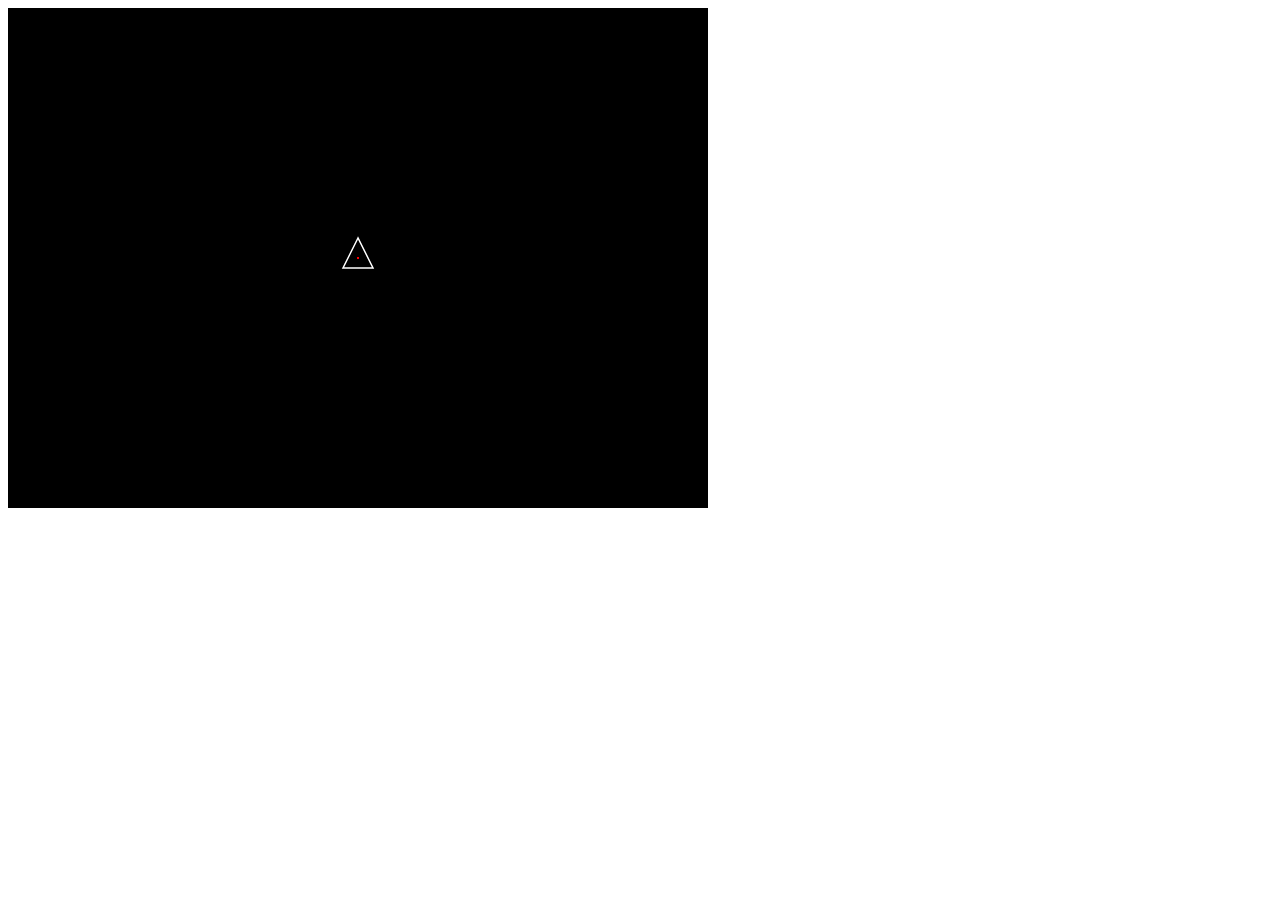
==== javascript-template.html @ eac5ad22 "first commit" ====
<!DOCTYPE html>
<html>
  <head>
    <meta charset="UTF-8" />
    <title>Asteroids</title>
    <style></style>
  </head>

  <body>
    <canvas id="gameCanvas" width="700" height="500"></canvas>
    <script>
      const FPS = 30; // Frames per Second
      const SHIP_SIZE = 30; // Ship height in pixels
      const SHIP_THRUST = 8; // Acceleration of ship in pixels per second every second
      const FRICTION = 0.7; // Friction coefficient of space (0 = no friction, 1 = ton of friction)
      const TURN_SPEED = 360; //Turn speed in degrees per second

      /** @type {HTMLCanvasElement} */
      let canv = document.getElementById('gameCanvas');
      let context = canv.getContext('2d');

      let ship = {
        x: canv.width / 2,
        y: canv.height / 2,
        r: SHIP_SIZE / 2,
        a: (90 / 180) * Math.PI, //Convert Degree to Radians
        rot: 0,
        thrusting: false,
        thrust: {
          x: 0,
          y: 0
        }
      };

      // set up event handlers
      document.addEventListener('keydown', keyPress);
      document.addEventListener('keyup', keyRelease);

      //Set up the Game loop
      setInterval(update, 1000 / FPS);

      function keyPress(/** @type {KeyboardEvent} */ ev) {
        switch (ev.keyCode) {
          // Left arrow event (rotate ship left)
          case 37:
            ship.rot = ((TURN_SPEED / 180) * Math.PI) / FPS;
            break;

          //Up arrow event (Ship flies forward)
          case 38:
            ship.thrusting = true;
            break;

          //Right arrow event (rotate ship right)
          case 39:
            ship.rot = ((-TURN_SPEED / 180) * Math.PI) / FPS;
            break;
        }
      }

      function keyRelease(/** @type {keyboardEvent} */ ev) {
        switch (ev.keyCode) {
          // Left arrow event (Stop rotate ship left)
          case 37:
            ship.rot = 0;
            break;

          //Up arrow event (Stop Ship flies forward)
          case 38:
            ship.thrusting = false;
            break;

          //Right arrow event (Stop rotate ship right)
          case 39:
            ship.rot = 0;
            break;
        }
      }

      function update() {
        // draw space
        context.fillStyle = 'black';
        context.fillRect(0, 0, canv.width, canv.height);

        //Thrust the ship
        if (ship.thrusting) {
          ship.thrust.x += (SHIP_THRUST * Math.cos(ship.a)) / FPS;
          ship.thrust.y -= (SHIP_THRUST * Math.sin(ship.a)) / FPS;

          // draw the thruster
          context.fillStyle = 'red';
          context.strokeStyle = 'yellow';
          context.lineWidth = SHIP_SIZE / 10;
          context.beginPath();

          // Starting at the rear left of the ship twice the ship's length
          context.moveTo(
            ship.x - ship.r * ((8 / 3) * Math.cos(ship.a) + Math.sin(ship.a)),
            ship.y + ship.r * ((8 / 3) * Math.sin(ship.a) - Math.cos(ship.a))
          );

          // Drawing a line to the rear center of the ship
          context.lineTo(
            ship.x - ((ship.r * 4) / 3) * Math.cos(ship.a),
            ship.y + ((ship.r * 4) / 3) * Math.sin(ship.a)
          );

          // Next, drawing a line to the rear right of the ship
          context.lineTo(
            ship.x - ship.r * ((2 / 3) * Math.cos(ship.a) - Math.sin(ship.a)),
            ship.y + ship.r * ((2 / 3) * Math.sin(ship.a) + Math.cos(ship.a))
          );

          context.closePath();
          context.fill();
          context.stroke();
        } else {
          ship.thrust.x -= (FRICTION * ship.thrust.x) / FPS;
          ship.thrust.y -= (FRICTION * ship.thrust.y) / FPS;
        }

        // draw triangle ship
        context.strokeStyle = 'white';
        context.lineWidth = SHIP_SIZE / 20;
        context.beginPath();

        // Starting the stroke at the nose of the ship
        context.moveTo(
          ship.x + (4 / 3) * ship.r * Math.cos(ship.a),
          ship.y - (4 / 3) * ship.r * Math.sin(ship.a)
        );

        // Drawing a line to the bottom left
        context.lineTo(
          ship.x - ship.r * ((2 / 3) * Math.cos(ship.a) + Math.sin(ship.a)),
          ship.y + ship.r * ((2 / 3) * Math.sin(ship.a) - Math.cos(ship.a))
        );

        // Next, drawing a line to the bottom right
        context.lineTo(
          ship.x - ship.r * ((2 / 3) * Math.cos(ship.a) - Math.sin(ship.a)),
          ship.y + ship.r * ((2 / 3) * Math.sin(ship.a) + Math.cos(ship.a))
        );

        // Finally, Drawing the line back to the nose of the ship
        context.closePath();
        context.stroke();

        //rotate ship
        ship.a += ship.rot;

        //move the ship
        ship.x += ship.thrust.x;
        ship.y += ship.thrust.y;

        // handle edge of screen X
        if (ship.x < 0 - ship.r) ship.x = canv.width + ship.r;
        else if (ship.x > canv.width + ship.r) ship.x = 0 - ship.r;

        // handle edge of screen Y
        if (ship.y < 0 - ship.r) ship.y = canv.height + ship.r;
        else if (ship.y > canv.height + ship.r) ship.y = 0 - ship.r;

        // Center dot
        context.fillStyle = 'red';
        context.fillRect(ship.x - 1, ship.y - 1, 2, 2);
      }
    </script>
  </body>
</html>
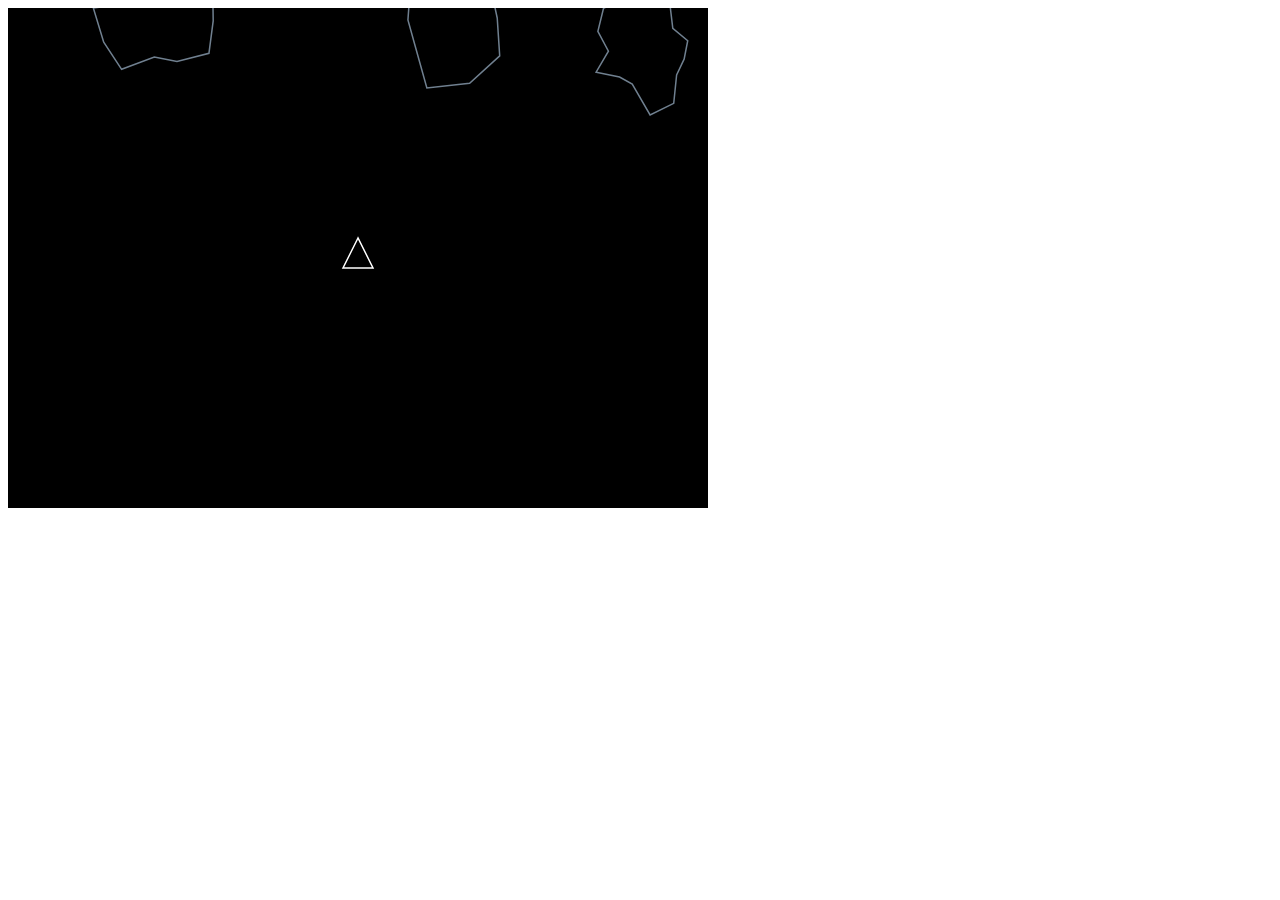
==== commit 67533ff9: "Fully abstracted the ship into a Class" ====
--- a/javascript-template.html
+++ b/javascript-template.html
@@ -8,163 +8,6 @@
 
   <body>
     <canvas id="gameCanvas" width="700" height="500"></canvas>
-    <script>
-      const FPS = 30; // Frames per Second
-      const SHIP_SIZE = 30; // Ship height in pixels
-      const SHIP_THRUST = 8; // Acceleration of ship in pixels per second every second
-      const FRICTION = 0.7; // Friction coefficient of space (0 = no friction, 1 = ton of friction)
-      const TURN_SPEED = 360; //Turn speed in degrees per second
-
-      /** @type {HTMLCanvasElement} */
-      let canv = document.getElementById('gameCanvas');
-      let context = canv.getContext('2d');
-
-      let ship = {
-        x: canv.width / 2,
-        y: canv.height / 2,
-        r: SHIP_SIZE / 2,
-        a: (90 / 180) * Math.PI, //Convert Degree to Radians
-        rot: 0,
-        thrusting: false,
-        thrust: {
-          x: 0,
-          y: 0
-        }
-      };
-
-      // set up event handlers
-      document.addEventListener('keydown', keyPress);
-      document.addEventListener('keyup', keyRelease);
-
-      //Set up the Game loop
-      setInterval(update, 1000 / FPS);
-
-      function keyPress(/** @type {KeyboardEvent} */ ev) {
-        switch (ev.keyCode) {
-          // Left arrow event (rotate ship left)
-          case 37:
-            ship.rot = ((TURN_SPEED / 180) * Math.PI) / FPS;
-            break;
-
-          //Up arrow event (Ship flies forward)
-          case 38:
-            ship.thrusting = true;
-            break;
-
-          //Right arrow event (rotate ship right)
-          case 39:
-            ship.rot = ((-TURN_SPEED / 180) * Math.PI) / FPS;
-            break;
-        }
-      }
-
-      function keyRelease(/** @type {keyboardEvent} */ ev) {
-        switch (ev.keyCode) {
-          // Left arrow event (Stop rotate ship left)
-          case 37:
-            ship.rot = 0;
-            break;
-
-          //Up arrow event (Stop Ship flies forward)
-          case 38:
-            ship.thrusting = false;
-            break;
-
-          //Right arrow event (Stop rotate ship right)
-          case 39:
-            ship.rot = 0;
-            break;
-        }
-      }
-
-      function update() {
-        // draw space
-        context.fillStyle = 'black';
-        context.fillRect(0, 0, canv.width, canv.height);
-
-        //Thrust the ship
-        if (ship.thrusting) {
-          ship.thrust.x += (SHIP_THRUST * Math.cos(ship.a)) / FPS;
-          ship.thrust.y -= (SHIP_THRUST * Math.sin(ship.a)) / FPS;
-
-          // draw the thruster
-          context.fillStyle = 'red';
-          context.strokeStyle = 'yellow';
-          context.lineWidth = SHIP_SIZE / 10;
-          context.beginPath();
-
-          // Starting at the rear left of the ship twice the ship's length
-          context.moveTo(
-            ship.x - ship.r * ((8 / 3) * Math.cos(ship.a) + Math.sin(ship.a)),
-            ship.y + ship.r * ((8 / 3) * Math.sin(ship.a) - Math.cos(ship.a))
-          );
-
-          // Drawing a line to the rear center of the ship
-          context.lineTo(
-            ship.x - ((ship.r * 4) / 3) * Math.cos(ship.a),
-            ship.y + ((ship.r * 4) / 3) * Math.sin(ship.a)
-          );
-
-          // Next, drawing a line to the rear right of the ship
-          context.lineTo(
-            ship.x - ship.r * ((2 / 3) * Math.cos(ship.a) - Math.sin(ship.a)),
-            ship.y + ship.r * ((2 / 3) * Math.sin(ship.a) + Math.cos(ship.a))
-          );
-
-          context.closePath();
-          context.fill();
-          context.stroke();
-        } else {
-          ship.thrust.x -= (FRICTION * ship.thrust.x) / FPS;
-          ship.thrust.y -= (FRICTION * ship.thrust.y) / FPS;
-        }
-
-        // draw triangle ship
-        context.strokeStyle = 'white';
-        context.lineWidth = SHIP_SIZE / 20;
-        context.beginPath();
-
-        // Starting the stroke at the nose of the ship
-        context.moveTo(
-          ship.x + (4 / 3) * ship.r * Math.cos(ship.a),
-          ship.y - (4 / 3) * ship.r * Math.sin(ship.a)
-        );
-
-        // Drawing a line to the bottom left
-        context.lineTo(
-          ship.x - ship.r * ((2 / 3) * Math.cos(ship.a) + Math.sin(ship.a)),
-          ship.y + ship.r * ((2 / 3) * Math.sin(ship.a) - Math.cos(ship.a))
-        );
-
-        // Next, drawing a line to the bottom right
-        context.lineTo(
-          ship.x - ship.r * ((2 / 3) * Math.cos(ship.a) - Math.sin(ship.a)),
-          ship.y + ship.r * ((2 / 3) * Math.sin(ship.a) + Math.cos(ship.a))
-        );
-
-        // Finally, Drawing the line back to the nose of the ship
-        context.closePath();
-        context.stroke();
-
-        //rotate ship
-        ship.a += ship.rot;
-
-        //move the ship
-        ship.x += ship.thrust.x;
-        ship.y += ship.thrust.y;
-
-        // handle edge of screen X
-        if (ship.x < 0 - ship.r) ship.x = canv.width + ship.r;
-        else if (ship.x > canv.width + ship.r) ship.x = 0 - ship.r;
-
-        // handle edge of screen Y
-        if (ship.y < 0 - ship.r) ship.y = canv.height + ship.r;
-        else if (ship.y > canv.height + ship.r) ship.y = 0 - ship.r;
-
-        // Center dot
-        context.fillStyle = 'red';
-        context.fillRect(ship.x - 1, ship.y - 1, 2, 2);
-      }
-    </script>
+    <script type="module" src="asteroid-game.js"></script>
   </body>
 </html>
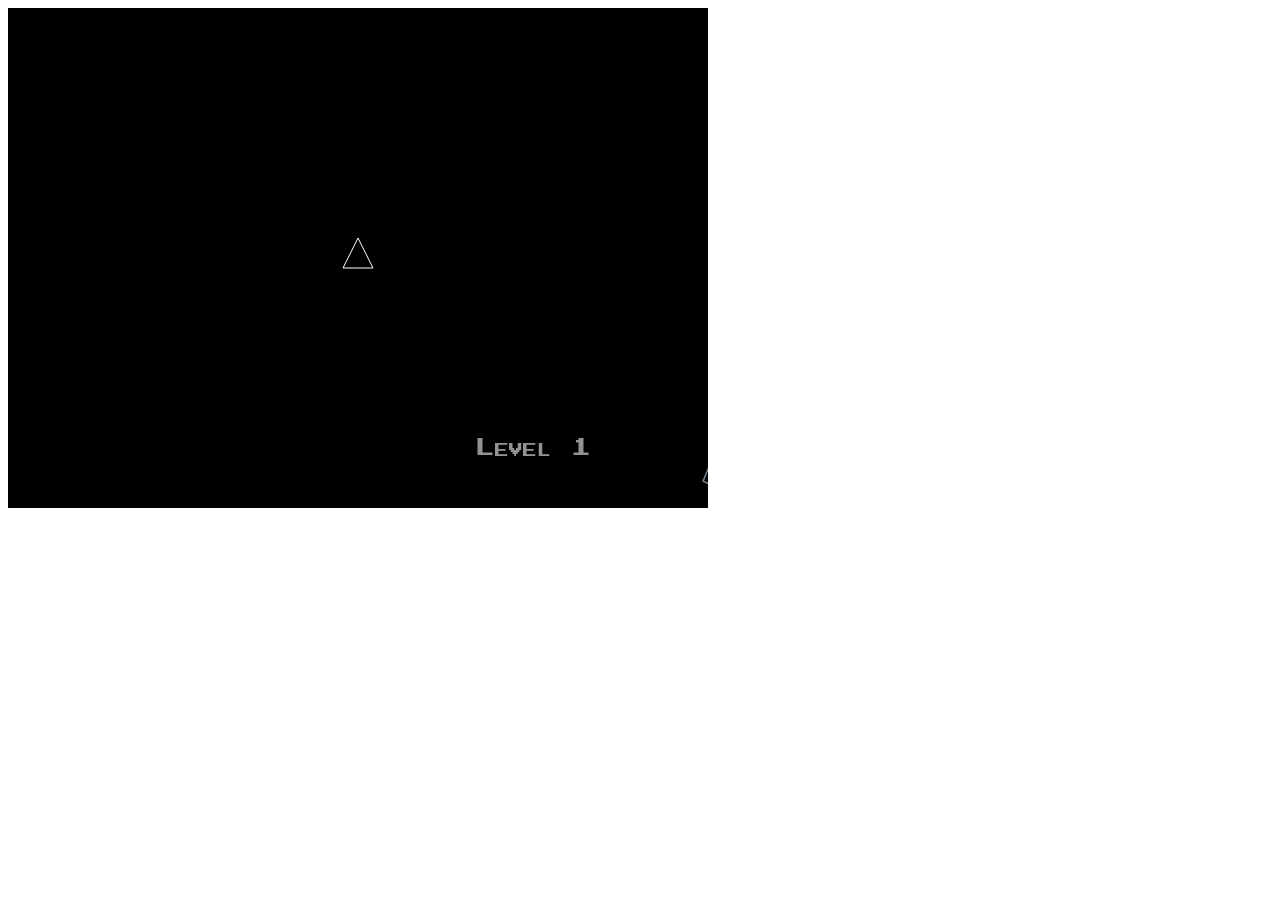
==== commit 6928b66a: "Levels up every time the asteroids are destroyed." ====
--- a/javascript-template.html
+++ b/javascript-template.html
@@ -4,6 +4,10 @@
     <meta charset="UTF-8" />
     <title>Asteroids</title>
     <style></style>
+    <link
+      href="https://fonts.googleapis.com/css2?family=Press+Start+2P&display=swap"
+      rel="stylesheet"
+    />
   </head>
 
   <body>
